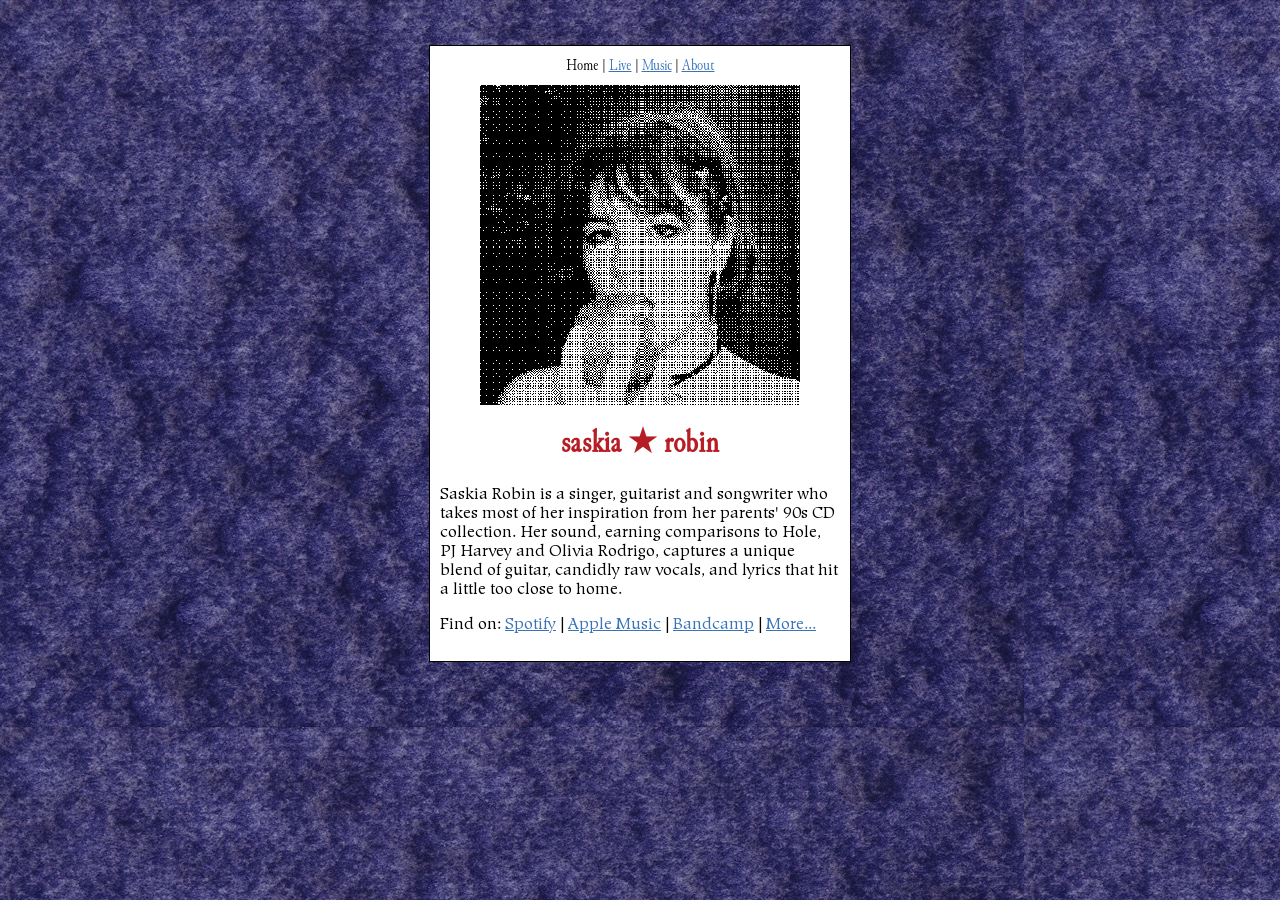
==== site/index.html @ 76cb8f5b "initial commit" ====
<!DOCTYPE HTML>

<html>

    <head>
        <title>Saskia Robin</title>

        <link rel="stylesheet" href="style.css">
        <link rel="stylesheet" href="index.css">

        <script src="script.js"></script>
    </head>


    <body>
        <div id="mainsection">

            <nav id="navbar">
                <a id="currentpagenav" href="index.html">Home</a> |
                <a href="live.html">Live</a> |
                <a href="music.html">Music</a> |
                <a href="about.html">About</a>
            </nav>
            

            <img id="maincover" colour=false src="images/apple_bw.png" onmouseover="this.src='images/apple.jpg'" onmouseout="this.src='images/apple_bw.png'">
            <!--<marquee width="100%">Soul Digger out now!</marquee>-->
            
            

            <h1 id="maintitle">saskia &#9733; robin</h1>
    
            <p>Saskia Robin is a singer, guitarist and songwriter who takes most of her inspiration from her parents' 90s CD collection. Her sound, earning comparisons to Hole, PJ Harvey and Olivia Rodrigo, captures a unique blend of guitar, candidly raw vocals, and lyrics that hit a little too close to home.</p>
            
            <p>Find on: 
            <a target="blank" href="https://open.spotify.com/artist/2R5Fv1YAdZIrk3p9oc482u">Spotify</a> |
            <a target="blank" href="https://music.apple.com/us/artist/saskia-robin/1759510955">Apple Music</a> |
            <a target="blank" href="https://saskiarobin.bandcamp.com/">Bandcamp</a> |
            <a href="about.html">More...</a>
            </p>
            
        </div>

    </body>

</html>
---- site/style.css ----
:root {
    --acc1-colour: #B71D25;
    --acc2-colour: #3874B7;
    --fg-colour: #000000;
    --fg2-colour: #000000;
    --bg-colour: #ffffff;
    --bg2-colour: #f1f5fe;
}

@font-face {
    font-family: display;
    src: url(fonts/junicode_cond.otf);
}

@font-face {
    font-family: body;
    src: url(fonts/hiroshige_book.ttf);
}
@font-face {
    font-family: hand;
    src: url(fonts/simsun_subset.ttf);
}

@font-face {
    font-family: fancy;
    src: url(fonts/garamond.ttf);
}

@font-face {
    font-family: fancy;
    font-style: italic;
    src: url(fonts/garamond_italic.ttf);
}    

img { 
    image-rendering: optimizeSpeed;             /* STOP SMOOTHING, GIVE ME SPEED  */
    image-rendering: -moz-crisp-edges;          /* Firefox                        */
    image-rendering: -o-crisp-edges;            /* Opera                          */
    image-rendering: -webkit-optimize-contrast; /* Chrome (and eventually Safari) */
    image-rendering: pixelated;                 /* Universal support since 2021   */
    image-rendering: optimize-contrast;         /* CSS3 Proposed                  */
    -ms-interpolation-mode: nearest-neighbor;   /* IE8+                           */

}

body {
    font-family: display;
}

@media screen and (min-height: 1080px){
  body{
    font-size: 200%;
  }
} 

h1 {
    text-align: center;
    margin-top: 0px;
    color: var(--acc1-colour);
}

h2 {
    
}

h3 {
    margin: 0px;
}

p {
    font-family: body;
    margin-top: 0px;
}

#mainsection {
    width: 25em;
    padding: 10px 10px 10px 10px;
    margin-left: auto;
    margin-right: auto;
    margin-top: 5vh;
    border: 1px solid black;
}

#maincover {
    width: 80%;
    margin-top: 2%;
    margin-left: 10%;
    margin-right: 10%;
    aspect-ratio: 1 / 1;
    margin-bottom: 10px;
}

#navbar {
    width: 100%;
    text-align: center;
}

#currentpagenav {
    color: var(--fg-colour);
    text-decoration: none;
}


a:link {
    color: var(--acc2-colour);
}

a:hover {
    text-decoration: none;
}

a:active {
    color: var(--acc1-colour);
}

a:visited {
    color: var(--acc2-colour);
}
---- site/index.css ----
body {
    background-image: url("texture/SB024.JPG");
}

#mainsection {
    background-color: var(--bg-colour);
}
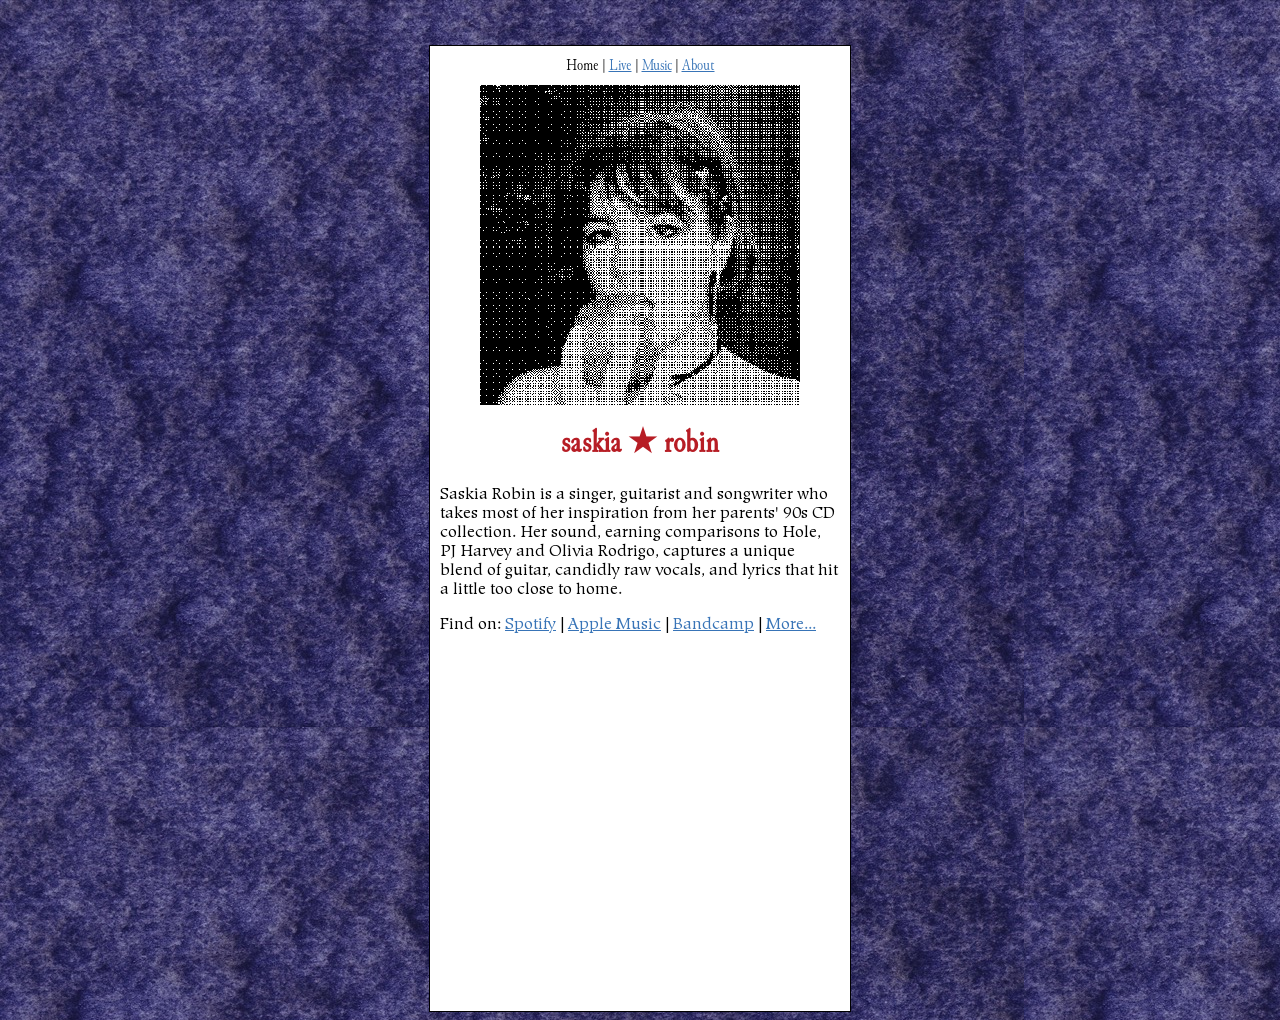
==== commit d414acb4: "removed src, added archive checkbox" ====
--- a/site/index.html
+++ b/site/index.html
@@ -38,6 +38,8 @@
             <a target="blank" href="https://saskiarobin.bandcamp.com/">Bandcamp</a> |
             <a href="about.html">More...</a>
             </p>
+			
+			<iframe width="540" height="350" src="https://6e98e43a.sibforms.com/serve/[base64]" frameborder="0" scrolling="auto" allowfullscreen style="display: block;margin-left: auto;margin-right: auto;max-width: 100%;"></iframe>
             
         </div>
 
